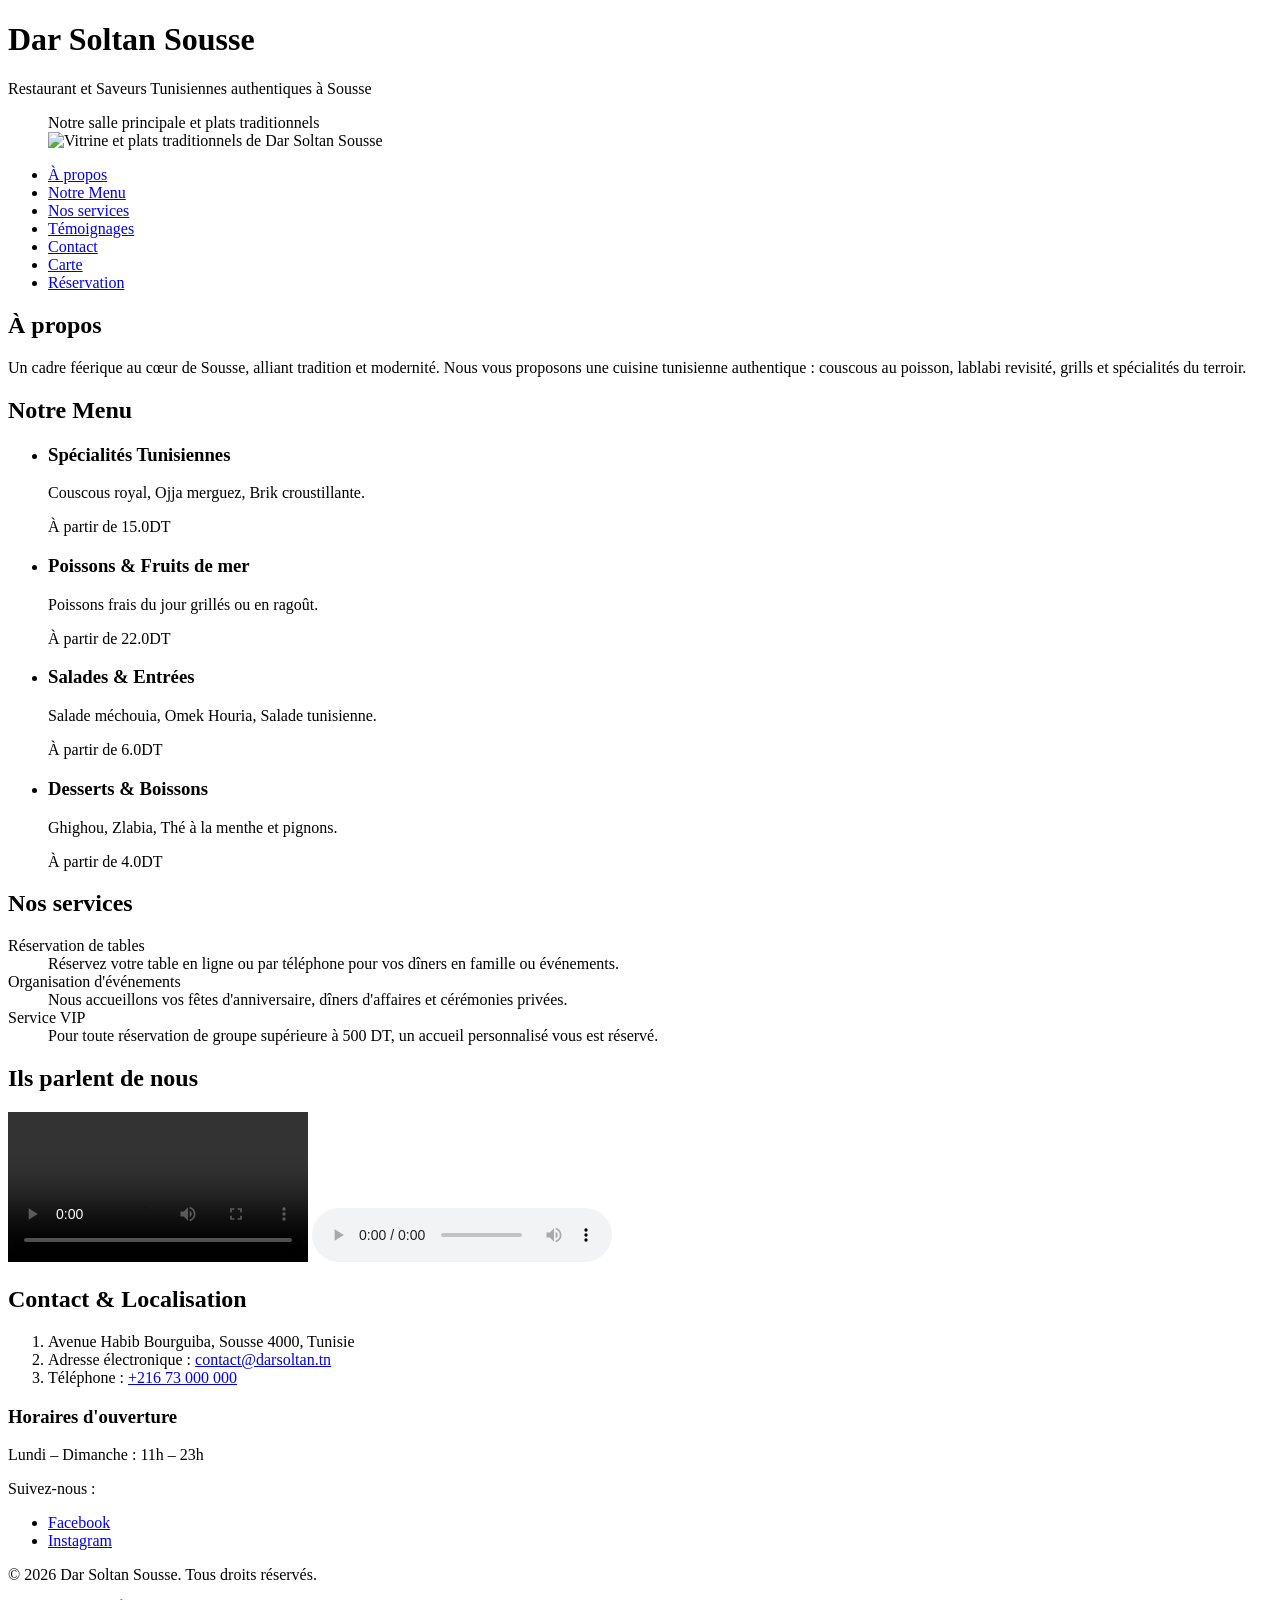
==== index.html @ b37a8cd3 "ajouter les pages" ====
<!DOCTYPE html>
<html lang="fr">
  <head>
    <meta charset="UTF-8" />
    <meta name="viewport" content="width=device-width, initial-scale=1.0" />
    <title>Dar Soltan Sousse - Restaurant Traditionnel</title>
    <link rel="stylesheet" href="css/style.css" />
  </head>
  <body>
    <header>
      <h1>Dar Soltan Sousse</h1>
      <p>Restaurant et Saveurs Tunisiennes authentiques à Sousse</p>

      <figure>
        <figcaption>Notre salle principale et plats traditionnels</figcaption>
        <img src="image/restaurant.jpg" width="2000" height="500" alt="Vitrine et plats traditionnels de Dar Soltan Sousse"/>
      </figure>
    </header>

    <nav>
      <ul>
        <li><a href="#apropos">À propos</a></li>
        <li><a href="#produits">Notre Menu</a></li>
        <li><a href="#services">Nos services</a></li>
        <li><a href="#temoignages">Témoignages</a></li>
        <li><a href="#contact">Contact</a></li>
        <li><a href="carte.html">Carte</a></li>
        <li><a href="commande.html">Réservation</a></li>
      </ul>
    </nav>

    <main>
      <section id="apropos">
        <h2>À propos</h2>
        <p>
          Un cadre féerique au cœur de Sousse, alliant tradition et modernité. 
          Nous vous proposons une cuisine tunisienne authentique : couscous au poisson, 
          lablabi revisité, grills et spécialités du terroir.
        </p>
      </section>

      <section id="produits">
        <h2>Notre Menu</h2>
        <ul class="grille-produits">
          <li class="carte">
            <h3>Spécialités Tunisiennes</h3>
            <p>Couscous royal, Ojja merguez, Brik croustillante.</p>
            <p class="prix">À partir de 15.0DT</p>
          </li>
          <li class="carte">
            <h3>Poissons & Fruits de mer</h3>
            <p>Poissons frais du jour grillés ou en ragoût.</p>
            <p class="prix">À partir de 22.0DT</p>
          </li>
          <li class="carte">
            <h3>Salades & Entrées</h3>
            <p>Salade méchouia, Omek Houria, Salade tunisienne.</p>
            <p class="prix">À partir de 6.0DT</p>
          </li>
          <li class="carte">
            <h3>Desserts & Boissons</h3>
            <p>Ghighou, Zlabia, Thé à la menthe et pignons.</p>
            <p class="prix">À partir de 4.0DT</p>
          </li>
        </ul>
      </section>

      <section id="services">
        <h2>Nos services</h2>
        <dl>
          <dt>Réservation de tables</dt>
          <dd>
            Réservez votre table en ligne ou par téléphone pour vos dîners en famille ou événements.
          </dd>

          <dt>Organisation d'événements</dt>
          <dd>
            Nous accueillons vos fêtes d'anniversaire, dîners d'affaires et cérémonies privées.
          </dd>

          <dt>Service VIP</dt>
          <dd>
            Pour toute réservation de groupe supérieure à 500 DT, un accueil personnalisé vous est réservé.
          </dd>
        </dl>
      </section>

      <section id="temoignages">
        <h2>Ils parlent de nous</h2>
        <video controls>
          <source src="media/video-restaurant.mp4" type="video/mp4" />
          Votre navigateur ne prend pas en charge la lecture de vidéo.
        </video>
        <audio controls>
          <source src="media/Ambiance-musique-tunisienne.mp3" type="audio/mpeg" />
          Votre navigateur ne prend pas en charge l'élément audio.
        </audio>
      </section>

      <section id="contact">
        <h2>Contact & Localisation</h2>
        <ol>
          <li>Avenue Habib Bourguiba, Sousse 4000, Tunisie</li>
          <li>Adresse électronique : <a href="mailto:contact@darsoltan.tn">contact@darsoltan.tn</a></li>
          <li>Téléphone : <a href="tel:+21673000000">+216 73 000 000</a></li>
        </ol>
      </section>
    </main>

    <footer>
      <div>
        <h3>Horaires d'ouverture</h3>
        <p>Lundi – Dimanche : 11h – 23h</p>
      </div>
      <p>Suivez-nous :</p>
      <ul>
        <li><a href="https://www.facebook.com/darsoltan" target="_blank" rel="noopener">Facebook</a></li>
        <li><a href="https://www.instagram.com/darsoltan" target="_blank" rel="noopener">Instagram</a></li>
      </ul>
      <p>&copy; 2026 Dar Soltan Sousse. Tous droits réservés.</p>
    </footer>
  </body>
</html>
Envoyé
Rédiger
Écrire à
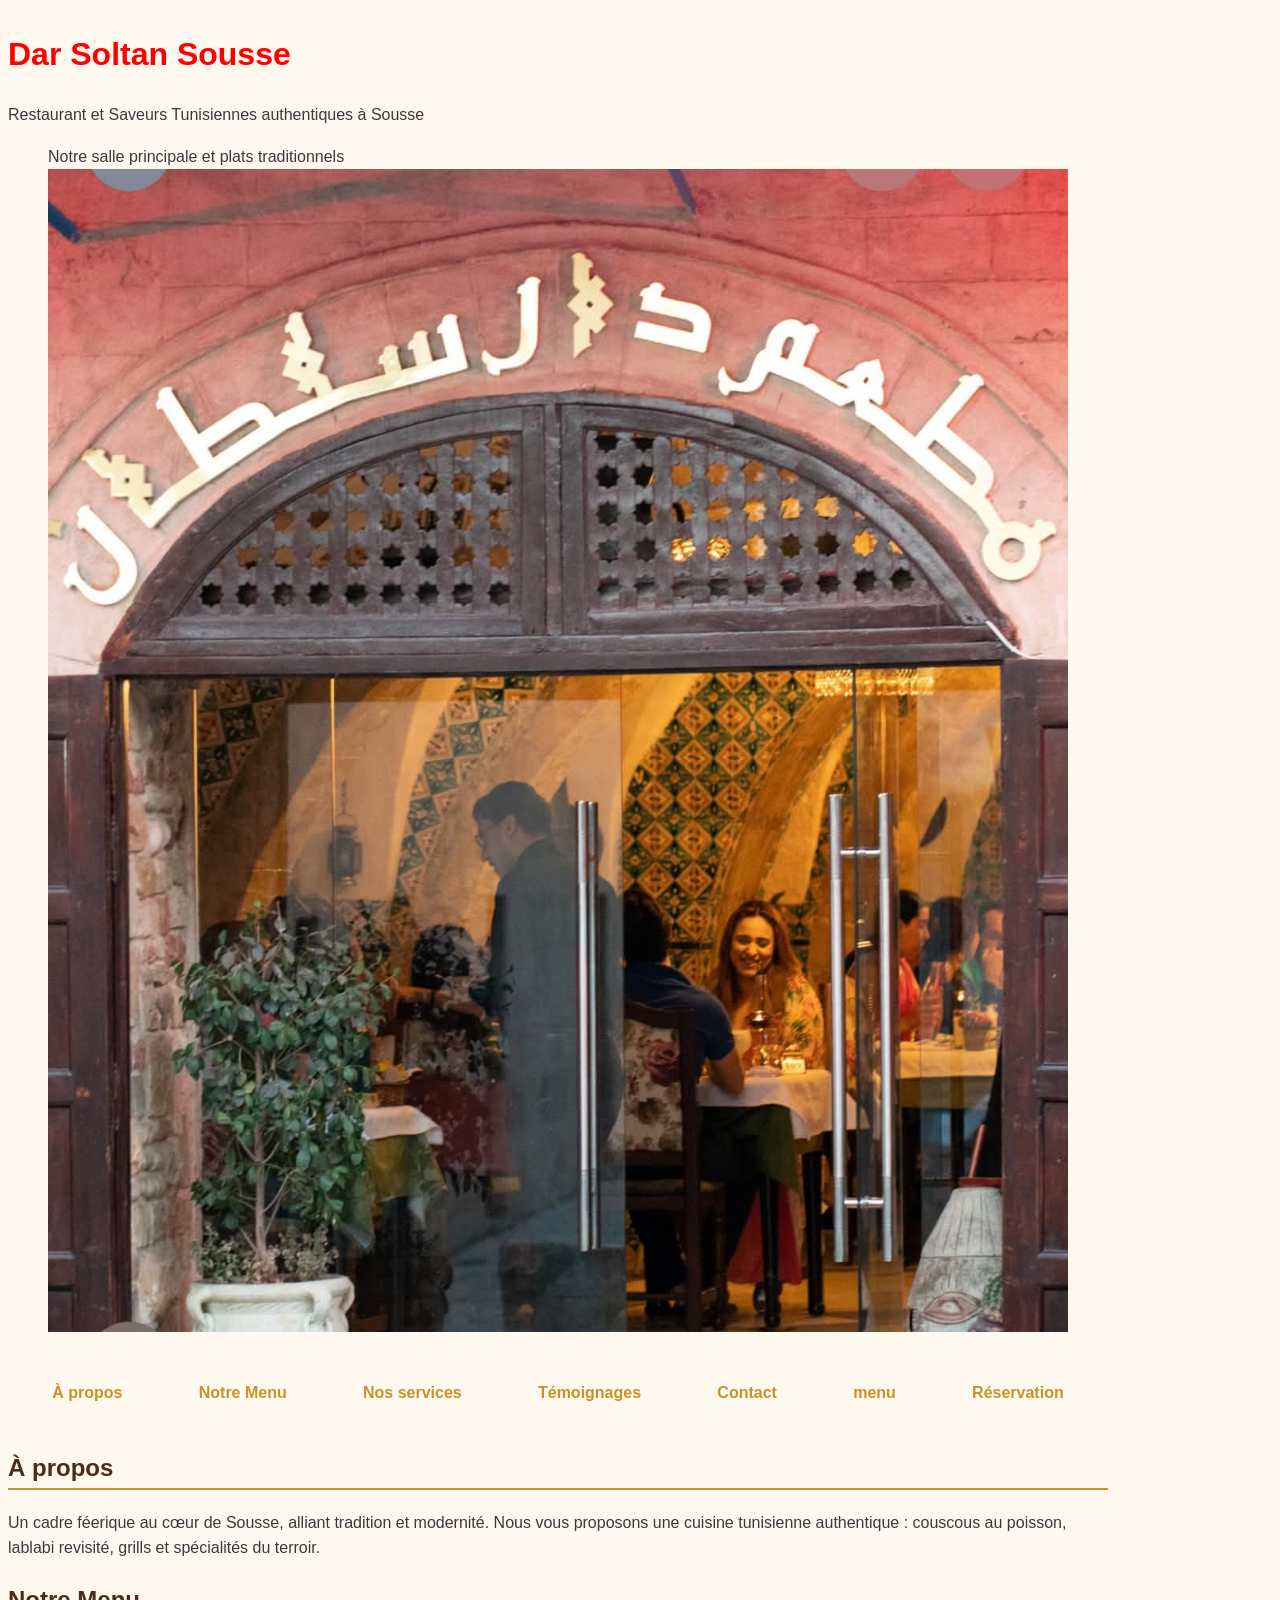
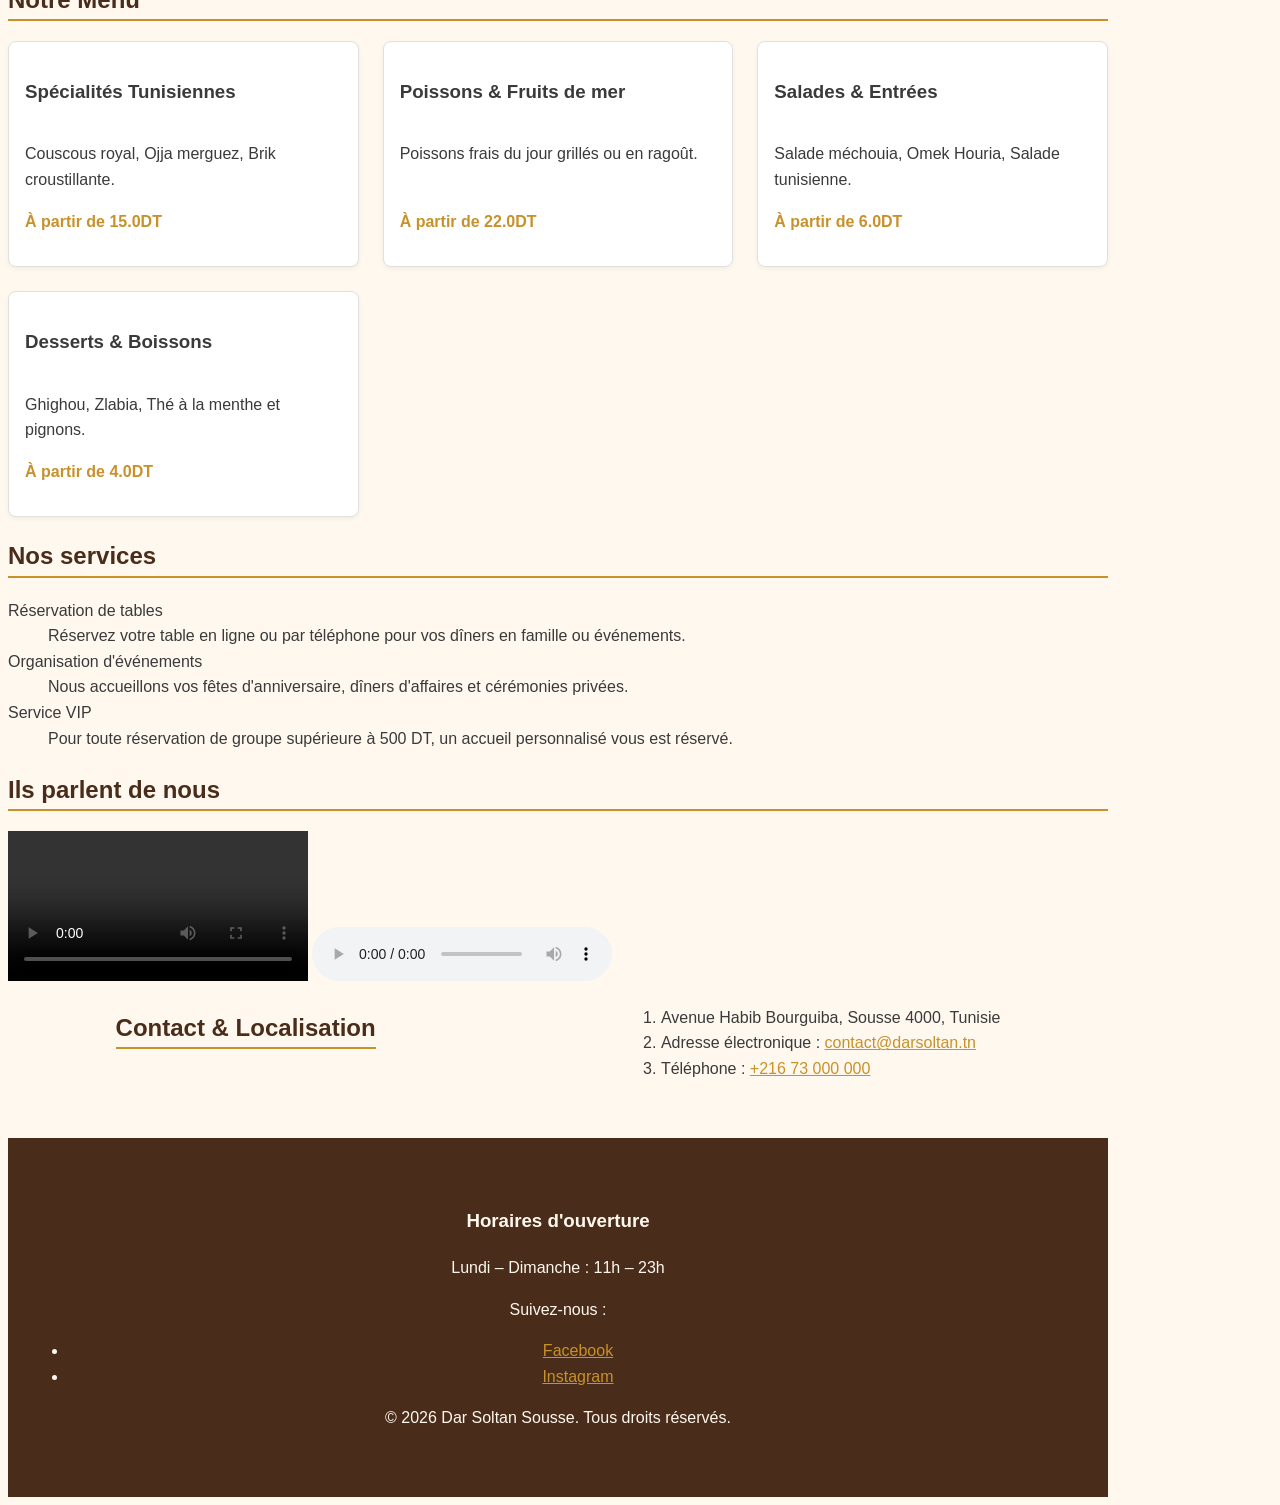
==== commit bb005e2a: "ajouter style" ====
--- a/index.html
+++ b/index.html
@@ -13,7 +13,12 @@
 
       <figure>
         <figcaption>Notre salle principale et plats traditionnels</figcaption>
-        <img src="image/restaurant.jpg" width="2000" height="500" alt="Vitrine et plats traditionnels de Dar Soltan Sousse"/>
+        <img
+          src="images/a836daca-d0b1-4ca6-9f58-f8667837b15d.jpg"
+          width="2000"
+          height="500"
+          alt="Vitrine et plats traditionnels de Dar Soltan Sousse"
+        />
       </figure>
     </header>
 
@@ -24,8 +29,8 @@
         <li><a href="#services">Nos services</a></li>
         <li><a href="#temoignages">Témoignages</a></li>
         <li><a href="#contact">Contact</a></li>
-        <li><a href="carte.html">Carte</a></li>
-        <li><a href="commande.html">Réservation</a></li>
+        <li><a href="pages/menu.html">menu</a></li>
+        <li><a href="pages/contact.html">Réservation</a></li>
       </ul>
     </nav>
 
@@ -33,9 +38,9 @@
       <section id="apropos">
         <h2>À propos</h2>
         <p>
-          Un cadre féerique au cœur de Sousse, alliant tradition et modernité. 
-          Nous vous proposons une cuisine tunisienne authentique : couscous au poisson, 
-          lablabi revisité, grills et spécialités du terroir.
+          Un cadre féerique au cœur de Sousse, alliant tradition et modernité.
+          Nous vous proposons une cuisine tunisienne authentique : couscous au
+          poisson, lablabi revisité, grills et spécialités du terroir.
         </p>
       </section>
 
@@ -70,17 +75,20 @@
         <dl>
           <dt>Réservation de tables</dt>
           <dd>
-            Réservez votre table en ligne ou par téléphone pour vos dîners en famille ou événements.
+            Réservez votre table en ligne ou par téléphone pour vos dîners en
+            famille ou événements.
           </dd>
 
           <dt>Organisation d'événements</dt>
           <dd>
-            Nous accueillons vos fêtes d'anniversaire, dîners d'affaires et cérémonies privées.
+            Nous accueillons vos fêtes d'anniversaire, dîners d'affaires et
+            cérémonies privées.
           </dd>
 
           <dt>Service VIP</dt>
           <dd>
-            Pour toute réservation de groupe supérieure à 500 DT, un accueil personnalisé vous est réservé.
+            Pour toute réservation de groupe supérieure à 500 DT, un accueil
+            personnalisé vous est réservé.
           </dd>
         </dl>
       </section>
@@ -92,7 +100,10 @@
           Votre navigateur ne prend pas en charge la lecture de vidéo.
         </video>
         <audio controls>
-          <source src="media/Ambiance-musique-tunisienne.mp3" type="audio/mpeg" />
+          <source
+            src="media/Ambiance-musique-tunisienne.mp3"
+            type="audio/mpeg"
+          />
           Votre navigateur ne prend pas en charge l'élément audio.
         </audio>
       </section>
@@ -101,7 +112,10 @@
         <h2>Contact & Localisation</h2>
         <ol>
           <li>Avenue Habib Bourguiba, Sousse 4000, Tunisie</li>
-          <li>Adresse électronique : <a href="mailto:contact@darsoltan.tn">contact@darsoltan.tn</a></li>
+          <li>
+            Adresse électronique :
+            <a href="mailto:contact@darsoltan.tn">contact@darsoltan.tn</a>
+          </li>
           <li>Téléphone : <a href="tel:+21673000000">+216 73 000 000</a></li>
         </ol>
       </section>
@@ -114,13 +128,25 @@
       </div>
       <p>Suivez-nous :</p>
       <ul>
-        <li><a href="https://www.facebook.com/darsoltan" target="_blank" rel="noopener">Facebook</a></li>
-        <li><a href="https://www.instagram.com/darsoltan" target="_blank" rel="noopener">Instagram</a></li>
+        <li>
+          <a
+            href="https://www.facebook.com/darsoltan"
+            target="_blank"
+            rel="noopener"
+            >Facebook</a
+          >
+        </li>
+        <li>
+          <a
+            href="https://www.instagram.com/darsoltan"
+            target="_blank"
+            rel="noopener"
+            >Instagram</a
+          >
+        </li>
       </ul>
       <p>&copy; 2026 Dar Soltan Sousse. Tous droits réservés.</p>
     </footer>
   </body>
 </html>
-Envoyé
-Rédiger
-Écrire à
+
--- a/css/style.css
+++ b/css/style.css
@@ -0,0 +1,212 @@
+*, *::before, *::after {
+    box-sizing: border-box;
+  }
+  h1{color: red;}
+  :root {
+    --miel: #c8912a;       
+    --chocolat: #4a2c1a;    
+    --creme: #fff8ef;       
+    --pistache: #6b8e4e;     
+    --gris-texte: #3a3a3a;  
+    --espace: 1rem;        
+  }
+  
+  body {
+    font-family: Arial, Helvetica, sans-serif;
+    line-height: 1.6;
+    font-size: 1rem;
+    background-color: var(--creme);
+    color: var(--gris-texte);
+    display: grid;
+    grid-template-areas:
+      "entete"
+      "navigation"
+      "contenu"
+      "pied";
+    grid-template-rows: auto auto 1fr auto;
+    min-height: 100vh;
+    max-width: 1100px;
+    margin: 2 auto;
+  }
+  
+  header { grid-area: entete; }
+  nav    { grid-area: navigation; }
+  main   { grid-area: contenu; }
+  footer { grid-area: pied; }
+  
+  img, video {
+    max-width: 100%;
+    height: auto;
+  }
+  h2 {
+    color: var(--chocolat);
+    border-bottom: 2px solid var(--miel);
+  }
+  
+  strong {
+    color: var(--miel);
+  }
+  
+  p, li {
+    line-height: 1.6;
+  }
+  
+  a:link {
+    color: var(--miel);
+  }
+  a:visited {
+    color: var(--pistache);
+  }
+  a:hover {
+    color: var(--chocolat);
+    text-decoration: underline;
+  }
+  a:active {
+    color: var(--chocolat);
+  }
+  
+  nav ul {
+    display: flex;
+    flex-wrap: wrap;
+    justify-content: space-evenly;
+    align-items: center;
+    gap: var(--espace);
+    list-style: none;
+    padding: 0;
+  }
+  
+  nav a {
+    text-decoration: none;
+    color: var(--chocolat);
+    font-weight: bold;
+    display: block;
+    padding: 0.5rem 1rem;
+    border-radius: 4px;
+  }
+  
+  nav a:hover {
+    background-color: var(--miel);
+    color: var(--creme);
+  }
+  
+  
+  
+  .grille-produits {
+    display: grid;
+    grid-template-columns: 1fr;
+    gap: 1.5rem;
+    list-style: none;
+    padding: 0;
+  }
+  
+  .carte {
+    background-color: #ffffff;
+    border: 1px solid #e0e0e0;
+    padding: var(--espace);
+    border-radius: 8px;
+    box-shadow: 0 2px 5px rgba(0, 0, 0, 0.05);
+    display: flex;
+    flex-direction: column;
+  }
+  
+  .carte .prix {
+    margin-top: auto;
+    font-weight: bold;
+    color: var(--miel);
+  }
+  
+  
+  .table-responsive {
+    overflow-x: auto;
+  }
+  
+  table {
+    border-collapse: collapse;
+    width: 100%;
+  }
+  
+  th, td {
+    border: 1px solid #ddd;
+    padding: 8px;
+  }
+  
+  thead {
+    background-color: #faf3e8;
+    color: var(--chocolat);
+  }
+  
+  tbody tr td:last-child {
+    text-align: right;
+  }
+  
+  tbody tr:nth-child(even) {
+    background-color: #f9f9f9;
+  }
+  
+  caption {
+    caption-side: bottom;
+    font-style: italic;
+    padding-top: 8px;
+  }
+  
+  
+  
+  footer > div {
+    flex: 1;
+  }
+  
+  footer a {
+    color: var(--creme);
+  }
+  
+  
+  footer {
+      grid-area: pied;
+      display: block;
+      background-color: var(--chocolat);
+      color: var(--creme);
+      text-align: center;
+      padding: 50px 20px;
+      width: 100%;
+      margin-top: 40px;
+  }
+  #contact {
+      display: flex;
+      justify-content: space-around;
+      align-items: flex-start;
+      flex-wrap: wrap;
+      gap: 30px;
+      max-width: 1200px;
+      margin: 0 auto;
+      background-color: transparent;
+      padding: 0;
+      text-align: left;
+  }
+  
+  #contact > div {
+      flex: 1;
+      min-width: 250px;
+  }
+  
+  .carte-info {
+      width: 100%;
+      max-width: 350px;
+      padding: 20px;
+      border: 2px solid var(--miel);
+      margin: 0 auto;
+      background-color: rgba(255, 255, 255, 0.05);
+  }
+  label{
+      color:var(--chocolat);
+
+  }
+  input{
+      border-color: #6b8e4e;
+  }
+  @media (min-width: 500px) {
+  .grille-produits { grid-template-columns: repeat(2, 1fr); }
+  footer { flex-direction: row; }
+  }
+  @media (min-width: 1024px) {
+  .grille-produits { grid-template-columns: repeat(3, 1fr); }
+  }
